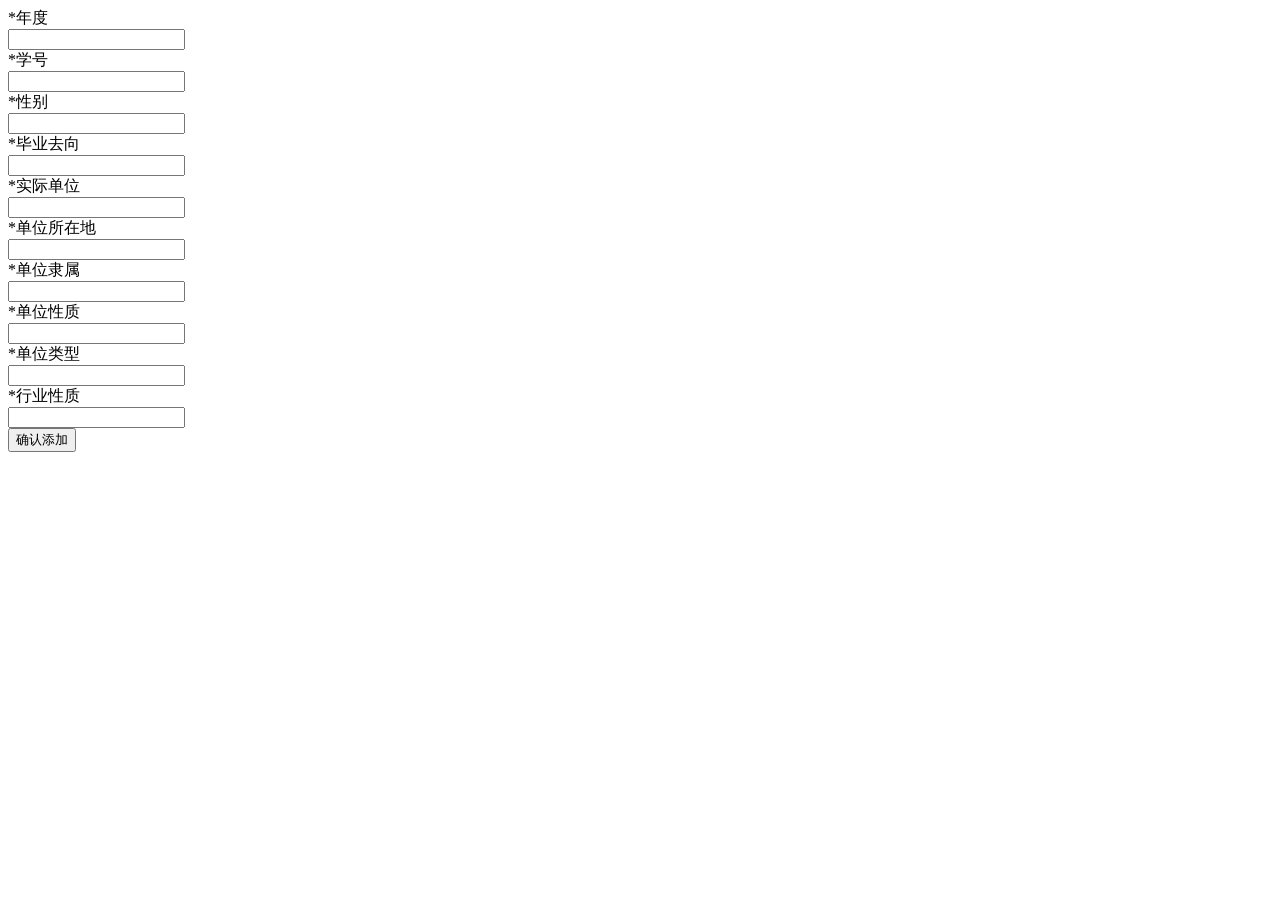
==== src/main/resources/templates/jobAdd.html @ d1bbfcea "初始化" ====
<!DOCTYPE html>
<html class="x-admin-sm" lang="en" xmlns:th="http://www.thymeleaf.org">
<head>
    <meta charset="UTF-8">
    <title>添加就业</title>
    <meta content="webkit" name="renderer">
    <meta content="IE=edge,chrome=1" http-equiv="X-UA-Compatible">
    <meta content="width=device-width,user-scalable=yes, minimum-scale=0.4, initial-scale=0.8" name="viewport"/>
    <link rel="stylesheet" th:href="@{/css/xadmin.css}">
    <link rel="stylesheet" th:href="@{/css/font.css}">
    <script charset="utf-8" th:src="@{/js/jquery.min.js}" type="text/javascript"></script>
    <script charset="utf-8" th:src="@{/layui/layui.js}" type="text/javascript"></script>
    <script charset="utf-8" th:src="@{/js/xadmin.js}" type="text/javascript"></script>
    <script charset="utf-8" th:src="@{/js/vue.js}" type="text/javascript"></script>
</head>
<body>
<div class="layui-fluid">
    <div class="layui-row">
        <form class="layui-form">
            <div class="layui-form-item">
                <label class="layui-form-label" for="year">
                    <span class="x-red">*</span>年度
                </label>
                <div class="layui-input-block">
                    <div class="layui-input-inline layui-show-xs-block">

                        <input class="layui-input" id="year" name="year"
                               type="text">
                    </div>
                </div>
            </div>
            <div class="layui-form-item">
                <label class="layui-form-label" for="stuNo">
                    <span class="x-red">*</span>学号
                </label>
                <div class="layui-input-block">
                    <div class="layui-input-inline layui-show-xs-block">

                        <input class="layui-input" id="stuNo" name="stuNo"
                               type="text">
                    </div>
                </div>
            </div>
            <div class="layui-form-item">
                <label class="layui-form-label" for="sex">
                    <span class="x-red">*</span>性别
                </label>
                <div class="layui-input-block">
                    <div class="layui-input-inline layui-show-xs-block">

                        <input class="layui-input" id="sex" name="sex"
                               type="text">
                    </div>
                </div>
            </div>
            <div class="layui-form-item">
                <label class="layui-form-label" for="afterGraduation">
                    <span class="x-red">*</span>毕业去向
                </label>
                <div class="layui-input-block">
                    <div class="layui-input-inline layui-show-xs-block">

                        <input class="layui-input" id="afterGraduation" name="afterGraduation"
                               type="text">
                    </div>
                </div>
            </div>
            <div class="layui-form-item">
                <label class="layui-form-label" for="realCompany">
                    <span class="x-red">*</span>实际单位
                </label>
                <div class="layui-input-block">
                    <div class="layui-input-inline layui-show-xs-block">

                        <input class="layui-input" id="realCompany" name="realCompany"
                               type="text">
                    </div>
                </div>
            </div>
            <div class="layui-form-item">
                <label class="layui-form-label" for="companyLocation">
                    <span class="x-red">*</span>单位所在地
                </label>
                <div class="layui-input-block">
                    <div class="layui-input-inline layui-show-xs-block">

                        <input class="layui-input" id="companyLocation" name="companyLocation"
                               type="text">
                    </div>
                </div>
            </div>
            <div class="layui-form-item">
                <label class="layui-form-label" for="companyUnder">
                    <span class="x-red">*</span>单位隶属
                </label>
                <div class="layui-input-block">
                    <div class="layui-input-inline layui-show-xs-block">

                        <input class="layui-input" id="companyUnder" name="companyUnder"
                               type="text">
                    </div>
                </div>
            </div>
            <div class="layui-form-item">
                <label class="layui-form-label" for="companyNature">
                    <span class="x-red">*</span>单位性质
                </label>
                <div class="layui-input-block">
                    <div class="layui-input-inline layui-show-xs-block">

                        <input class="layui-input" id="companyNature" name="companyNature"
                               type="text">
                    </div>
                </div>
            </div>
            <div class="layui-form-item">
                <label class="layui-form-label" for="companyType">
                    <span class="x-red">*</span>单位类型
                </label>
                <div class="layui-input-block">
                    <div class="layui-input-inline layui-show-xs-block">

                        <input class="layui-input" id="companyType" name="companyType"
                               type="text">
                    </div>
                </div>
            </div>
            <div class="layui-form-item">
                <label class="layui-form-label" for="industryNature">
                    <span class="x-red">*</span>行业性质
                </label>
                <div class="layui-input-block">
                    <div class="layui-input-inline layui-show-xs-block">

                        <input class="layui-input" id="industryNature" name="industryNature"
                               type="text">
                    </div>
                </div>
            </div>
            <div class="layui-form-item">
                <label class="layui-form-label"></label>
                <button class="layui-btn" lay-filter="add" lay-submit="">
                    确认添加
                </button>
            </div>
        </form>
    </div>
</div>
<script charset="UTF-8" type="text/javascript">

    layui.use(['form', 'layer'],
        function () {
            var form = layui.form,
                layer = layui.layer;

            //监听提交
            form.on('submit(add)',
                function (data) {
                    //发异步，把数据提交给java
                    $.ajax({
                        url: "/job/save",
                        data: JSON.stringify(data.field),
                        dataType: "json",
                        type: "post",
                        contentType: "application/json",
                        success: function (result) {
                            if (result.code === 200) {
                                layer.msg("增加成功", {icon: 6, time: 500},
                                    function () {
                                        //关闭当前frame
                                        xadmin.close();
                                        // 可以对父窗口进行刷新
                                        xadmin.father_reload();
                                    });
                            } else {
                                layer.alert(result.msg);
                            }
                        }
                    });

                    return false;
                });

        });
</script>
</body>
</html>
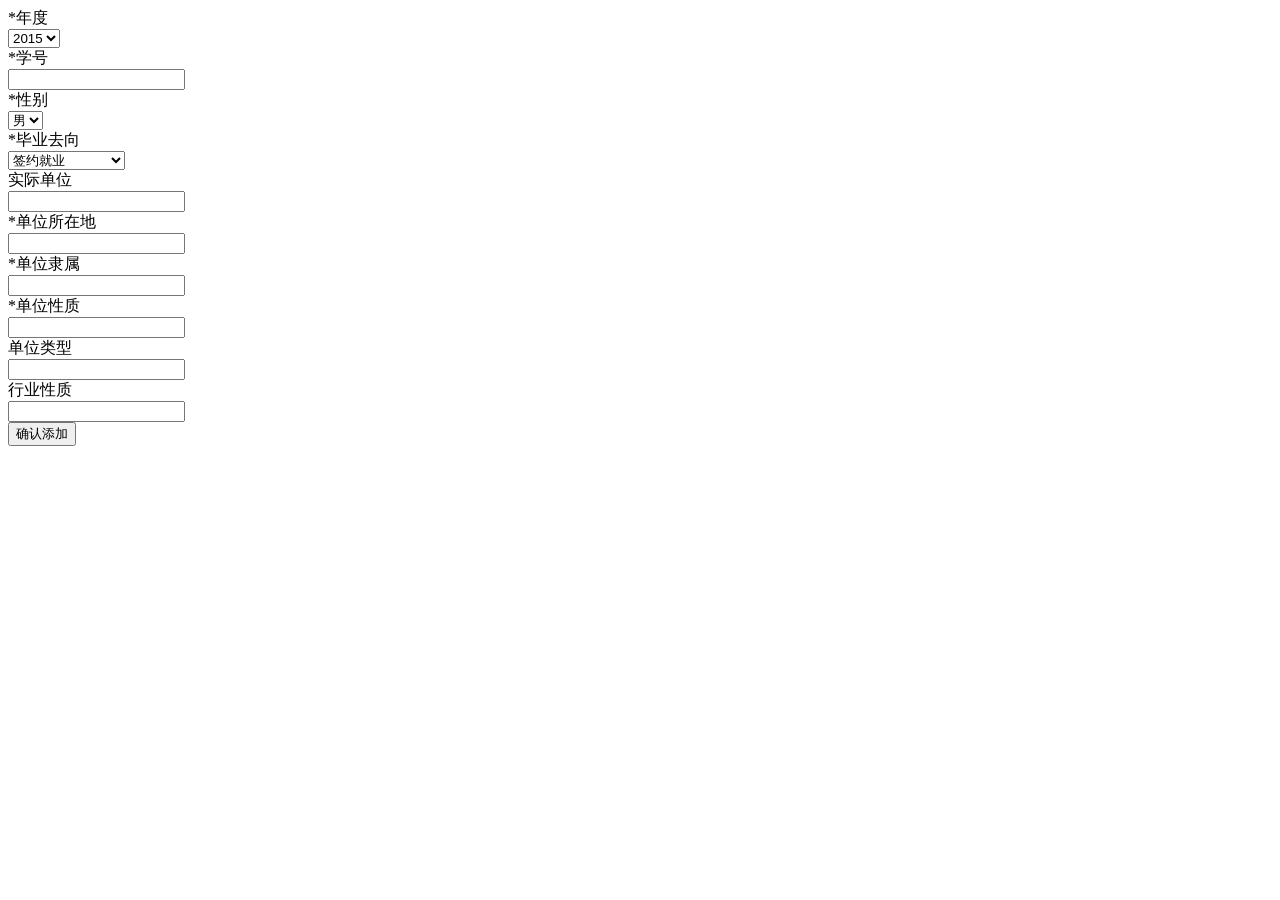
==== commit 28348ba5: "更新" ====
--- a/src/main/resources/templates/jobAdd.html
+++ b/src/main/resources/templates/jobAdd.html
@@ -23,9 +23,15 @@
                 </label>
                 <div class="layui-input-block">
                     <div class="layui-input-inline layui-show-xs-block">
-
-                        <input class="layui-input" id="year" name="year"
-                               type="text">
+                        <select class="layui-select" id="year" lay-verify="required" name="year">
+                            <option value="2015">2015</option>
+                            <option value="2016">2016</option>
+                            <option value="2017">2017</option>
+                            <option value="2018">2018</option>
+                            <option value="2019">2019</option>
+                            <option value="2020">2020</option>
+                            <option value="2021">2021</option>
+                        </select>
                     </div>
                 </div>
             </div>
@@ -35,8 +41,7 @@
                 </label>
                 <div class="layui-input-block">
                     <div class="layui-input-inline layui-show-xs-block">
-
-                        <input class="layui-input" id="stuNo" name="stuNo"
+                        <input class="layui-input" id="stuNo" lay-verify="required" name="stuNo"
                                type="text">
                     </div>
                 </div>
@@ -47,9 +52,10 @@
                 </label>
                 <div class="layui-input-block">
                     <div class="layui-input-inline layui-show-xs-block">
-
-                        <input class="layui-input" id="sex" name="sex"
-                               type="text">
+                        <select class="layui-select" id="sex" lay-verify="required" name="sex">
+                            <option value="男">男</option>
+                            <option value="女">女</option>
+                        </select>
                     </div>
                 </div>
             </div>
@@ -59,19 +65,24 @@
                 </label>
                 <div class="layui-input-block">
                     <div class="layui-input-inline layui-show-xs-block">
-
-                        <input class="layui-input" id="afterGraduation" name="afterGraduation"
-                               type="text">
+                        <select class="layui-select" id="afterGraduation" lay-verify="required" name="afterGraduation">
+                            <option value="签约就业">签约就业</option>
+                            <option value="灵活就业">灵活就业</option>
+                            <option value="非派遣/劳动合同">非派遣/劳动合同</option>
+                            <option value="考取升学">考取升学</option>
+                            <option value="保送升学">保送升学</option>
+                            <option value="出国学习">出国学习</option>
+                            <option value="其他">其他</option>
+                        </select>
                     </div>
                 </div>
             </div>
             <div class="layui-form-item">
                 <label class="layui-form-label" for="realCompany">
-                    <span class="x-red">*</span>实际单位
+                    实际单位
                 </label>
                 <div class="layui-input-block">
                     <div class="layui-input-inline layui-show-xs-block">
-
                         <input class="layui-input" id="realCompany" name="realCompany"
                                type="text">
                     </div>
@@ -83,8 +94,7 @@
                 </label>
                 <div class="layui-input-block">
                     <div class="layui-input-inline layui-show-xs-block">
-
-                        <input class="layui-input" id="companyLocation" name="companyLocation"
+                        <input class="layui-input" id="companyLocation" lay-verify="required" name="companyLocation"
                                type="text">
                     </div>
                 </div>
@@ -95,8 +105,7 @@
                 </label>
                 <div class="layui-input-block">
                     <div class="layui-input-inline layui-show-xs-block">
-
-                        <input class="layui-input" id="companyUnder" name="companyUnder"
+                        <input class="layui-input" id="companyUnder" lay-verify="required" name="companyUnder"
                                type="text">
                     </div>
                 </div>
@@ -108,18 +117,17 @@
                 <div class="layui-input-block">
                     <div class="layui-input-inline layui-show-xs-block">
 
-                        <input class="layui-input" id="companyNature" name="companyNature"
+                        <input class="layui-input" id="companyNature" lay-verify="required" name="companyNature"
                                type="text">
                     </div>
                 </div>
             </div>
             <div class="layui-form-item">
                 <label class="layui-form-label" for="companyType">
-                    <span class="x-red">*</span>单位类型
+                    单位类型
                 </label>
                 <div class="layui-input-block">
                     <div class="layui-input-inline layui-show-xs-block">
-
                         <input class="layui-input" id="companyType" name="companyType"
                                type="text">
                     </div>
@@ -127,11 +135,10 @@
             </div>
             <div class="layui-form-item">
                 <label class="layui-form-label" for="industryNature">
-                    <span class="x-red">*</span>行业性质
+                    行业性质
                 </label>
                 <div class="layui-input-block">
                     <div class="layui-input-inline layui-show-xs-block">
-
                         <input class="layui-input" id="industryNature" name="industryNature"
                                type="text">
                     </div>
